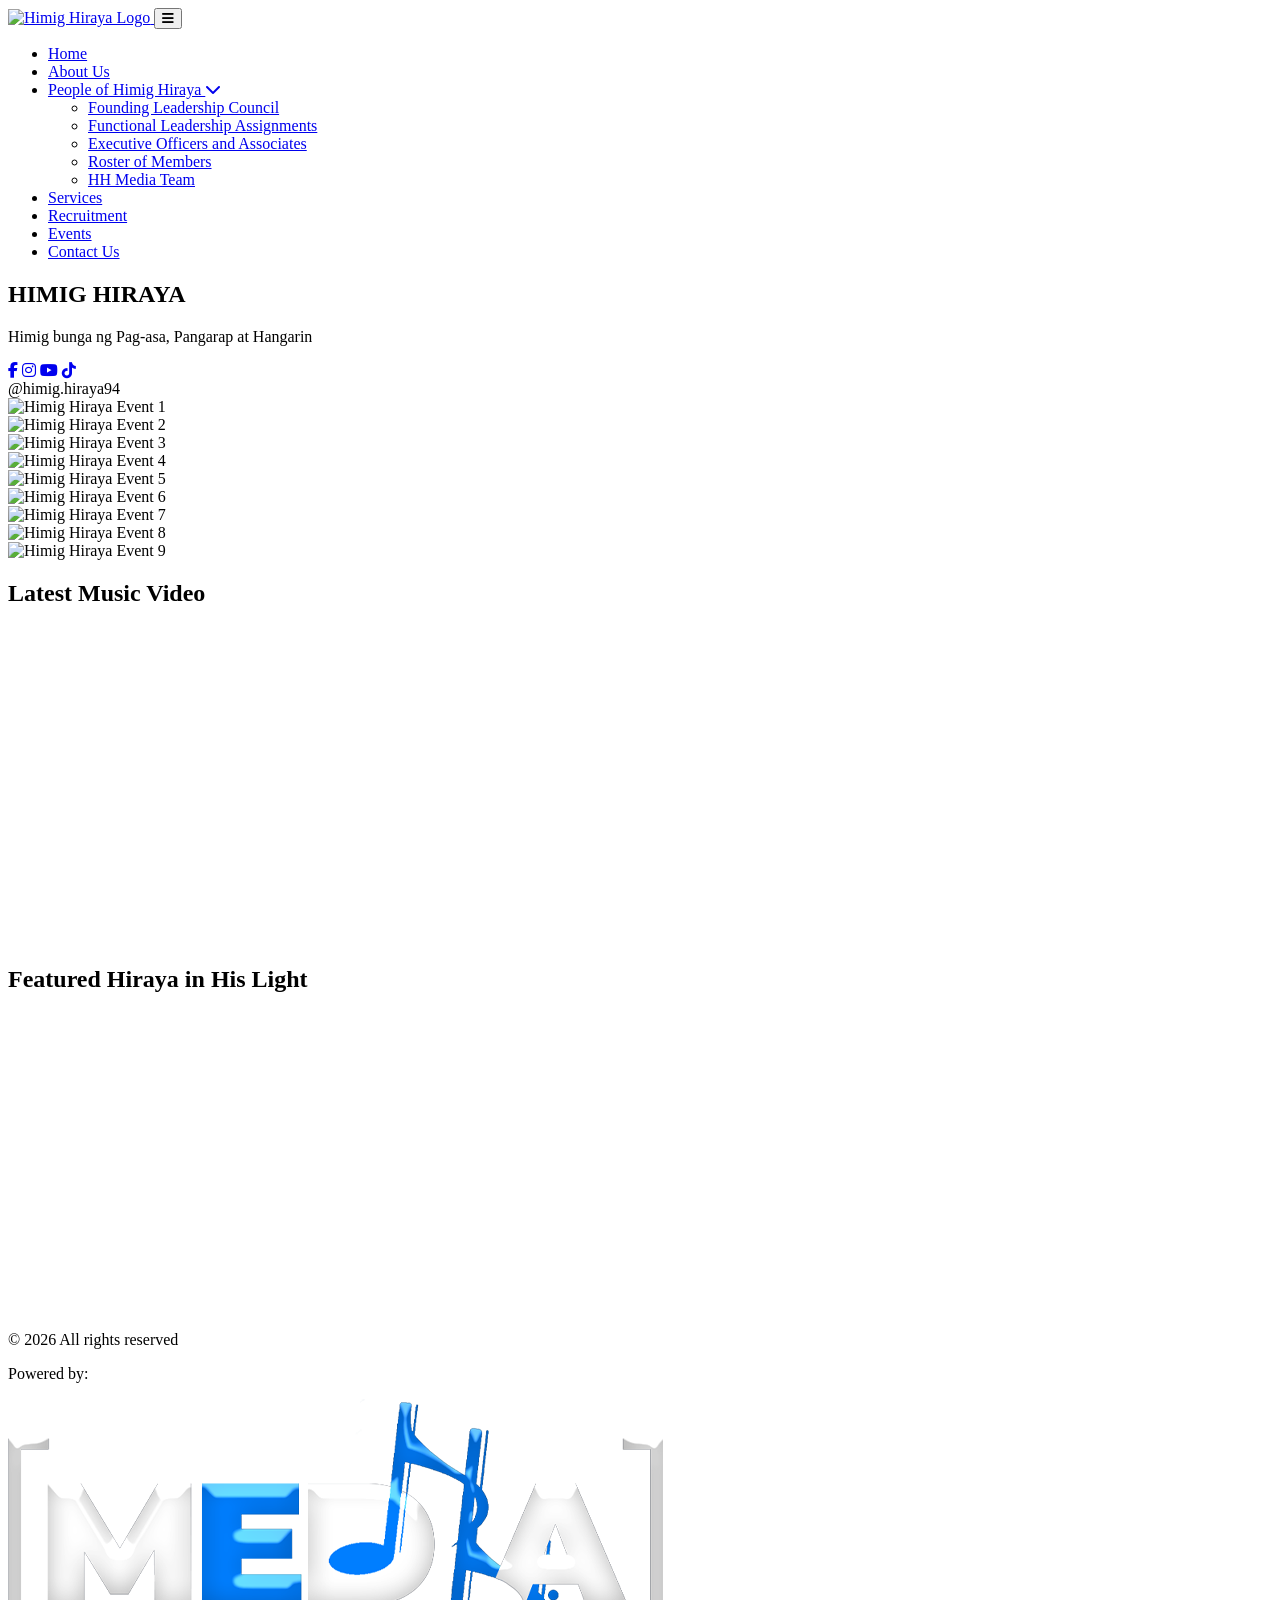
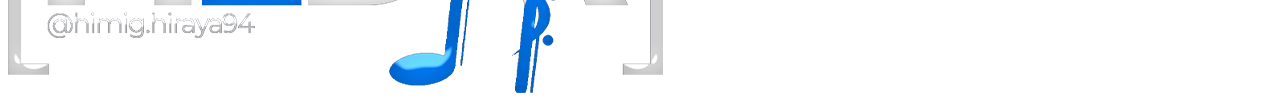
==== index.html @ 475f237d "index.html" ====
<!DOCTYPE html>
<html lang="en">
<head>
    <meta charset="UTF-8">
    <meta name="viewport" content="width=device-width, initial-scale=1.0">
    <title>Himig Hiraya</title>
    <link rel="icon" type="image/png" href="HH Logo.png">
    <link rel="preconnect" href="https://fonts.googleapis.com">
    <link rel="preconnect" href="https://fonts.gstatic.com" crossorigin>
    <link href="https://fonts.googleapis.com/css2?family=Montserrat:ital,wght@0,100..900;1,100..900&display=swap" rel="stylesheet">
    
    <link rel="stylesheet" href="https://cdnjs.cloudflare.com/ajax/libs/font-awesome/6.4.0/css/all.min.css">
    
    <link rel="stylesheet" href="styles1.css">
    <link rel="stylesheet" href="styles2.css">
</head>

<body>

    <header class="navbar">
        <div class="nav-container">
            <a href="index.html" class="nav-logo">
                <img src="HH Logo.png" alt="Himig Hiraya Logo" class="nav-logo-img">
            </a>

            <!-- Mobile Hamburger Toggle Button -->
            <button class="mobile-menu-toggle" id="mobile-menu-toggle" aria-label="Toggle navigation menu">
                <i class="fa-solid fa-bars"></i>
            </button>

            <nav class="nav-wrapper" id="nav-wrapper">
                <ul class="nav-menu" id="nav-menu">
                    <li><a href="index.html" class="nav-link active">Home</a></li>
                    <li><a href="aboutus.html" class="nav-link">About Us</a></li>
                    <li class="dropdown">
                        <a href="people.html" class="nav-link">
                            People of Himig Hiraya <i class="fa-solid fa-chevron-down nav-icon"></i>
                        </a>
                        <ul class="dropdown-menu">
                            <li><a href="people.html">Founding Leadership Council</a></li>
                            <li><a href="director.html">Functional Leadership Assignments</a></li>
                            <li><a href="executive.html">Executive Officers and Associates</a></li>
                            <li><a href="roster.html">Roster of Members</a></li>
                            <li><a href="media.html">HH Media Team</a></li>
                        </ul>
                    </li>
                    <li><a href="services.html" class="nav-link">Services</a></li>
                    <li><a href="recruitment.html" class="nav-link">Recruitment</a></li>
                    <li><a href="events.html" class="nav-link">Events</a></li>
                    <li><a href="contactus.html" class="nav-link">Contact Us</a></li>
                </ul>
            </nav>
        </div>
    </header>

    <div class="ambient-glow"></div>

    <main class="container">
    
        <div class="hero-content">
            
            <!-- Left Side Header Section -->
            <section class="portal-header">
                <h1 class="main-title">
                    <span class="title-light">HIMIG</span> 
                    <span class="title-bold">HIRAYA</span>
                </h1>
                <p>Himig bunga ng Pag-asa, Pangarap at Hangarin</p>

                <!-- Social Bar placed inside portal-header -->
                <div class="social-bar">
                    <div class="social-icons">
                        <a href="https://www.facebook.com/himig.hiraya94" target="_blank" rel="noopener noreferrer" class="social-icon-btn" aria-label="Facebook"><i class="fa-brands fa-facebook-f"></i></a>
                        <a href="https://www.instagram.com/himig.hiraya94/" target="_blank" rel="noopener noreferrer" class="social-icon-btn" aria-label="Instagram"><i class="fa-brands fa-instagram"></i></a>
                        <a href="https://www.youtube.com/@himig.hiraya94" target="_blank" rel="noopener noreferrer" class="social-icon-btn" aria-label="Youtube"><i class="fa-brands fa-youtube"></i></a>
                        <a href="https://www.tiktok.com/@himig.hiraya94" target="_blank" rel="noopener noreferrer" class="social-icon-btn" aria-label="Tiktok"><i class="fa-brands fa-tiktok"></i></a>
                    </div>                   
                    <span class="social-handle">@himig.hiraya94</span>
                </div>
            </section>

            <!-- Right Side Carousel -->
            <div class="hero-carousel">
                <div class="carousel-track">
                    <div class="carousel-slide active">
                        <img src="1.png" alt="Himig Hiraya Event 1">
                    </div>
                    <div class="carousel-slide">
                        <img src="2.png" alt="Himig Hiraya Event 2">
                    </div>
                    <div class="carousel-slide">
                        <img src="3.png" alt="Himig Hiraya Event 3">
                    </div>
                    <div class="carousel-slide">
                        <img src="4.png" alt="Himig Hiraya Event 4">
                    </div>
                    <div class="carousel-slide">
                        <img src="5.png" alt="Himig Hiraya Event 5">
                    </div>
                    <div class="carousel-slide">
                        <img src="6.png" alt="Himig Hiraya Event 6">
                    </div>
                    <div class="carousel-slide">
                        <img src="7.png" alt="Himig Hiraya Event 7">
                    </div>
                    <div class="carousel-slide">
                        <img src="8.png" alt="Himig Hiraya Event 8">
                    </div>
                    <div class="carousel-slide">
                        <img src="9.png" alt="Himig Hiraya Event 9">
                    </div>
                </div>

                <div class="carousel-dots">
                    <span class="dot active"></span>
                    <span class="dot"></span>
                    <span class="dot"></span>
                    <span class="dot"></span>
                    <span class="dot"></span>
                    <span class="dot"></span>
                    <span class="dot"></span>
                    <span class="dot"></span>
                    <span class="dot"></span>
                </div>
            </div>

        </div>

        <section class="featured-video-section">
            <h2 class="video-section-title">Latest Music Video</h2>
            <div class="featured-video-wrapper">
                <!-- Replace YOUR_VIDEO_ID with your YouTube video ID -->
                <iframe width="560" height="315" src="https://www.youtube.com/embed/DIYb0Zw7Jsw?si=XN6VbriidghTNM1j" title="YouTube video player" frameborder="0" allow="accelerometer; autoplay; clipboard-write; encrypted-media; gyroscope; picture-in-picture; web-share" referrerpolicy="strict-origin-when-cross-origin" allowfullscreen></iframe>
            </div>
        </section>

        <section class="featured-video-section">
            <h2 class="video-section-title">Featured Hiraya in His Light</h2>
            <div class="featured-video-wrapper">
                <!-- Replace YOUR_VIDEO_ID with your YouTube video ID -->
                <iframe width="560" height="315" src="https://www.youtube.com/embed/uc45F98Qad8?si=QOjqezYEMQHyWOi6" title="YouTube video player" frameborder="0" allow="accelerometer; autoplay; clipboard-write; encrypted-media; gyroscope; picture-in-picture; web-share" referrerpolicy="strict-origin-when-cross-origin" allowfullscreen></iframe>
            </div>
        </section>

    </main>

    <footer class="site-footer">
    <div class="footer-container">
        <div class="footer-left">
            &copy; 2026 All rights reserved
        </div>
        <div class="footer-right">
            <p>Powered by: </p>
            <img src="HH Media.png" alt="Technomancer" class="footer-logo">
        </div>
    </div>
</footer>

    <!-- Automatic Image Slider JavaScript -->
    <script>
        const slides = document.querySelectorAll('.carousel-slide');
        const dots = document.querySelectorAll('.dot');
        let currentSlide = 0;

        function showSlide(index) {
            slides.forEach((slide, i) => {
                slide.classList.toggle('active', i === index);
            });
            dots.forEach((dot, i) => {
                dot.classList.toggle('active', i === index);
            });
        }

        function nextSlide() {
            currentSlide = (currentSlide + 1) % slides.length;
            showSlide(currentSlide);
        }

        let slideInterval = setInterval(nextSlide, 3500);

        dots.forEach((dot, index) => {
            dot.addEventListener('click', () => {
                currentSlide = index;
                showSlide(currentSlide);
                clearInterval(slideInterval);
                slideInterval = setInterval(nextSlide, 3500);
            });
        });
    </script>

    
    <script>
        const menuToggle = document.getElementById('mobile-menu-toggle');
        const navWrapper = document.getElementById('nav-wrapper');

        if (menuToggle && navWrapper) {
            menuToggle.addEventListener('click', () => {
                navWrapper.classList.toggle('active');
                
                const icon = menuToggle.querySelector('i');
                if (navWrapper.classList.contains('active')) {
                    icon.classList.remove('fa-bars');
                    icon.classList.add('fa-xmark');
                } else {
                    icon.classList.remove('fa-xmark');
                    icon.classList.add('fa-bars');
                }
            });
        }

        // Mobile Dropdown Tap Handler
        const dropdownLinks = document.querySelectorAll('.dropdown > a');
        dropdownLinks.forEach(link => {
            link.addEventListener('click', (e) => {
                if (window.innerWidth <= 768) {
                    const dropdownParent = link.parentElement;
                    
                    if (!dropdownParent.classList.contains('open')) {
                        e.preventDefault();
                        
                        document.querySelectorAll('.dropdown.open').forEach(openDropdown => {
                            if (openDropdown !== dropdownParent) {
                                openDropdown.classList.remove('open');
                            }
                        });
                        
                        dropdownParent.classList.add('open');
                    }
                }
            });
        });
    </script>
</body>
</html>
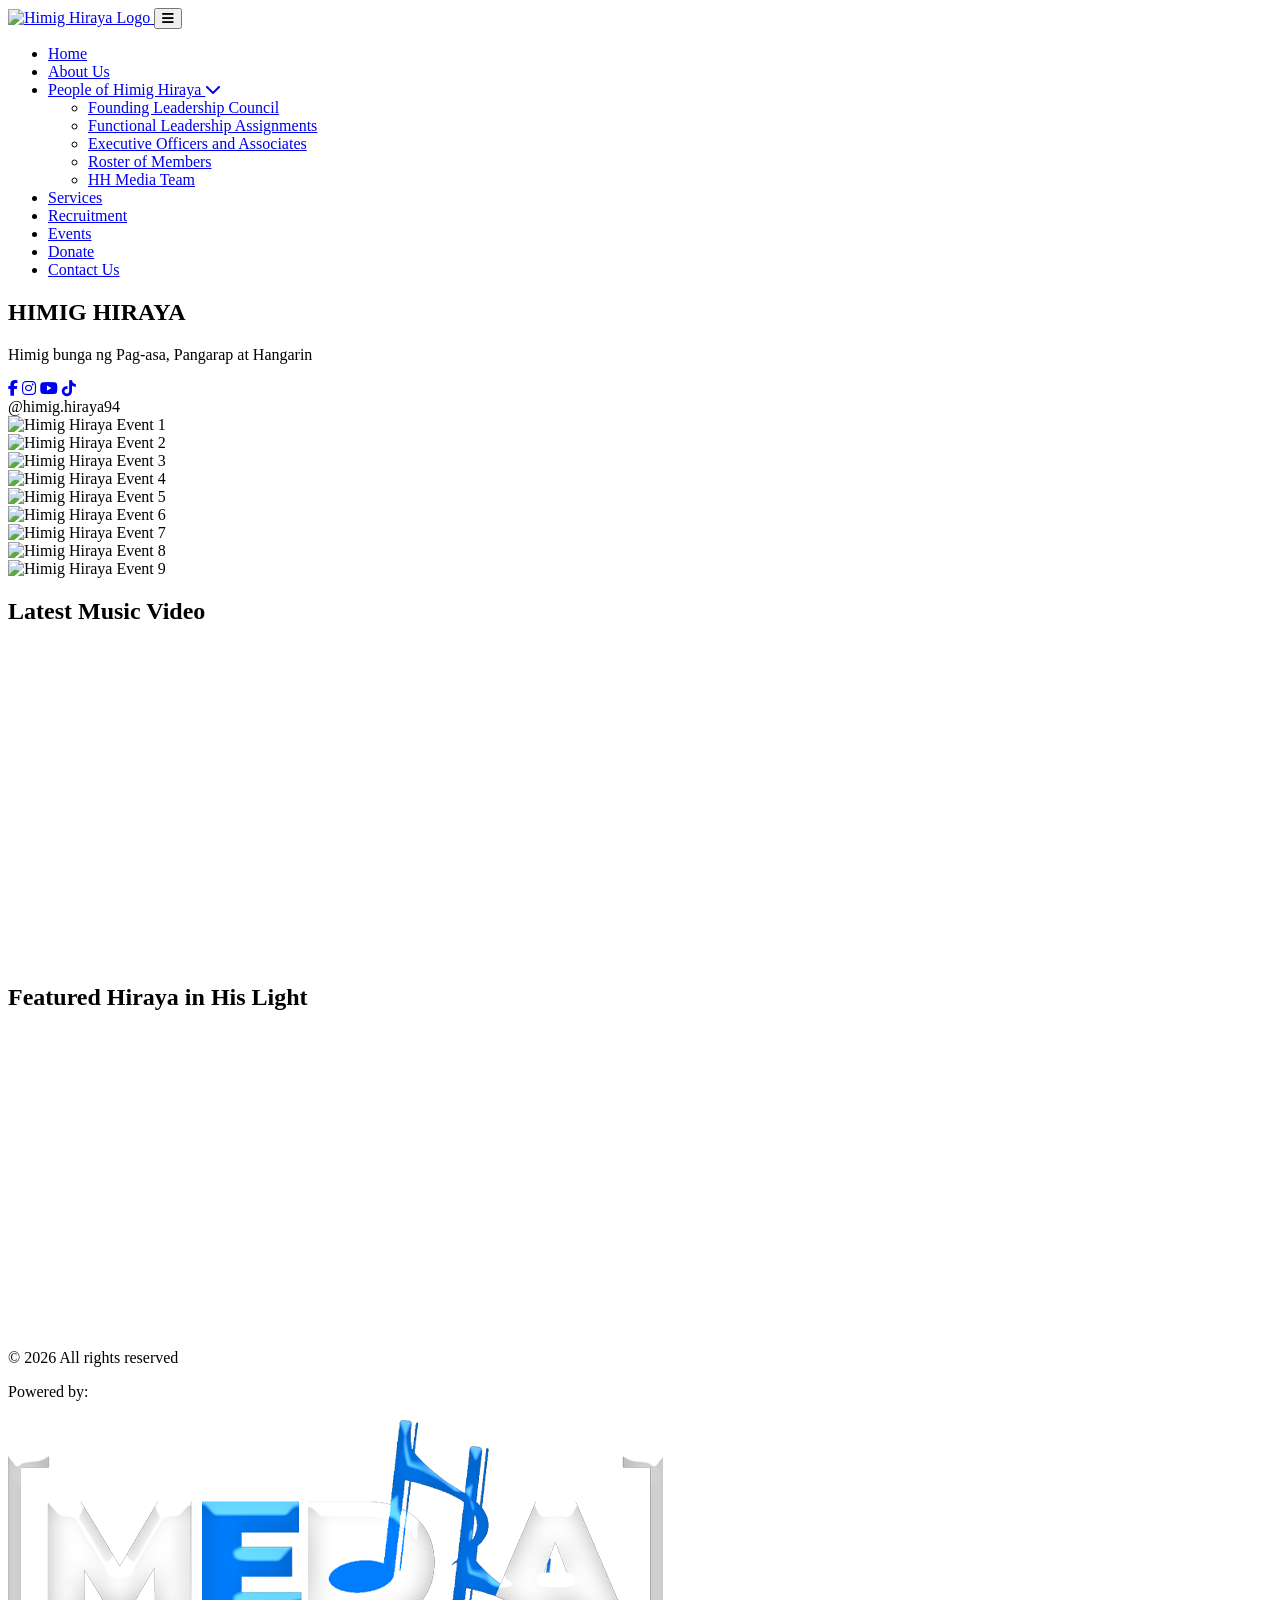
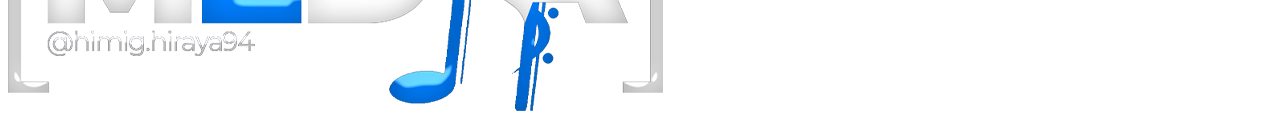
==== commit f0747016: "Add Donate tab to navigation (index)" ====
--- a/index.html
+++ b/index.html
@@ -47,6 +47,7 @@
                     <li><a href="services.html" class="nav-link">Services</a></li>
                     <li><a href="recruitment.html" class="nav-link">Recruitment</a></li>
                     <li><a href="events.html" class="nav-link">Events</a></li>
+                    <li><a href="donate.html" class="nav-link">Donate</a></li>
                     <li><a href="contactus.html" class="nav-link">Contact Us</a></li>
                 </ul>
             </nav>
@@ -138,7 +139,7 @@
             <h2 class="video-section-title">Featured Hiraya in His Light</h2>
             <div class="featured-video-wrapper">
                 <!-- Replace YOUR_VIDEO_ID with your YouTube video ID -->
-                <iframe width="560" height="315" src="https://www.youtube.com/embed/uc45F98Qad8?si=QOjqezYEMQHyWOi6" title="YouTube video player" frameborder="0" allow="accelerometer; autoplay; clipboard-write; encrypted-media; gyroscope; picture-in-picture; web-share" referrerpolicy="strict-origin-when-cross-origin" allowfullscreen></iframe>
+                <iframe width="560" height="315" src="https://www.youtube.com/embed/QnqoH4CkNSQ?si=Fdm8WxDw4dvM6xeE" title="YouTube video player" frameborder="0" allow="accelerometer; autoplay; clipboard-write; encrypted-media; gyroscope; picture-in-picture; web-share" referrerpolicy="strict-origin-when-cross-origin" allowfullscreen></iframe>
             </div>
         </section>
 
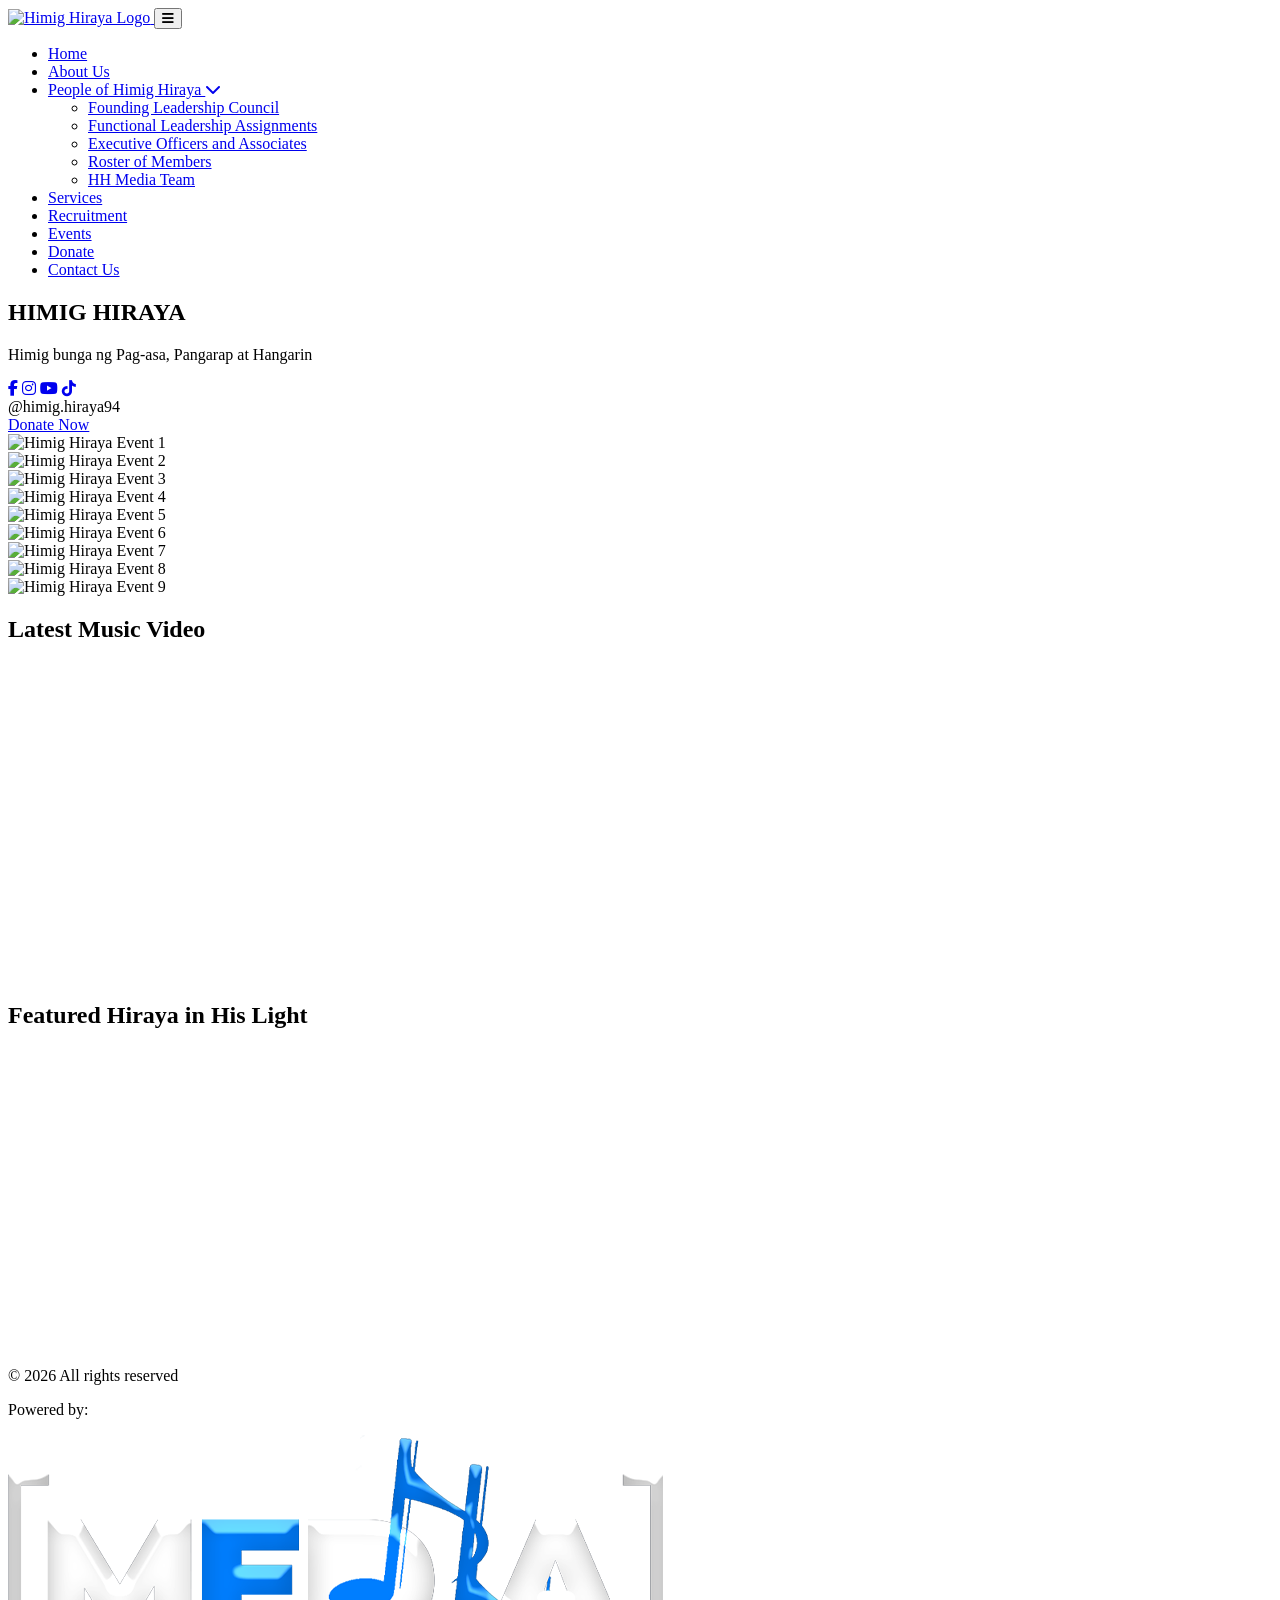
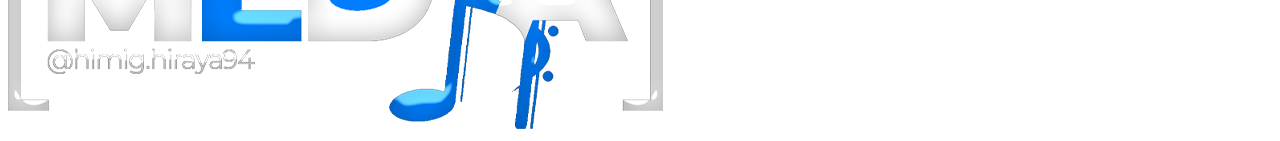
==== commit e97e3a04: "Update index.html" ====
--- a/index.html
+++ b/index.html
@@ -47,7 +47,7 @@
                     <li><a href="services.html" class="nav-link">Services</a></li>
                     <li><a href="recruitment.html" class="nav-link">Recruitment</a></li>
                     <li><a href="events.html" class="nav-link">Events</a></li>
-                    <li><a href="donate.html" class="nav-link">Donate</a></li>
+                    <li><a href="https://donate.himighiraya.xyz/" class="nav-link">Donate</a></li>
                     <li><a href="contactus.html" class="nav-link">Contact Us</a></li>
                 </ul>
             </nav>
@@ -78,6 +78,7 @@
                     </div>                   
                     <span class="social-handle">@himig.hiraya94</span>
                 </div>
+                <a href="https://donate.himighiraya.xyz" class="hero-donate-btn">Donate Now</a>
             </section>
 
             <!-- Right Side Carousel -->
